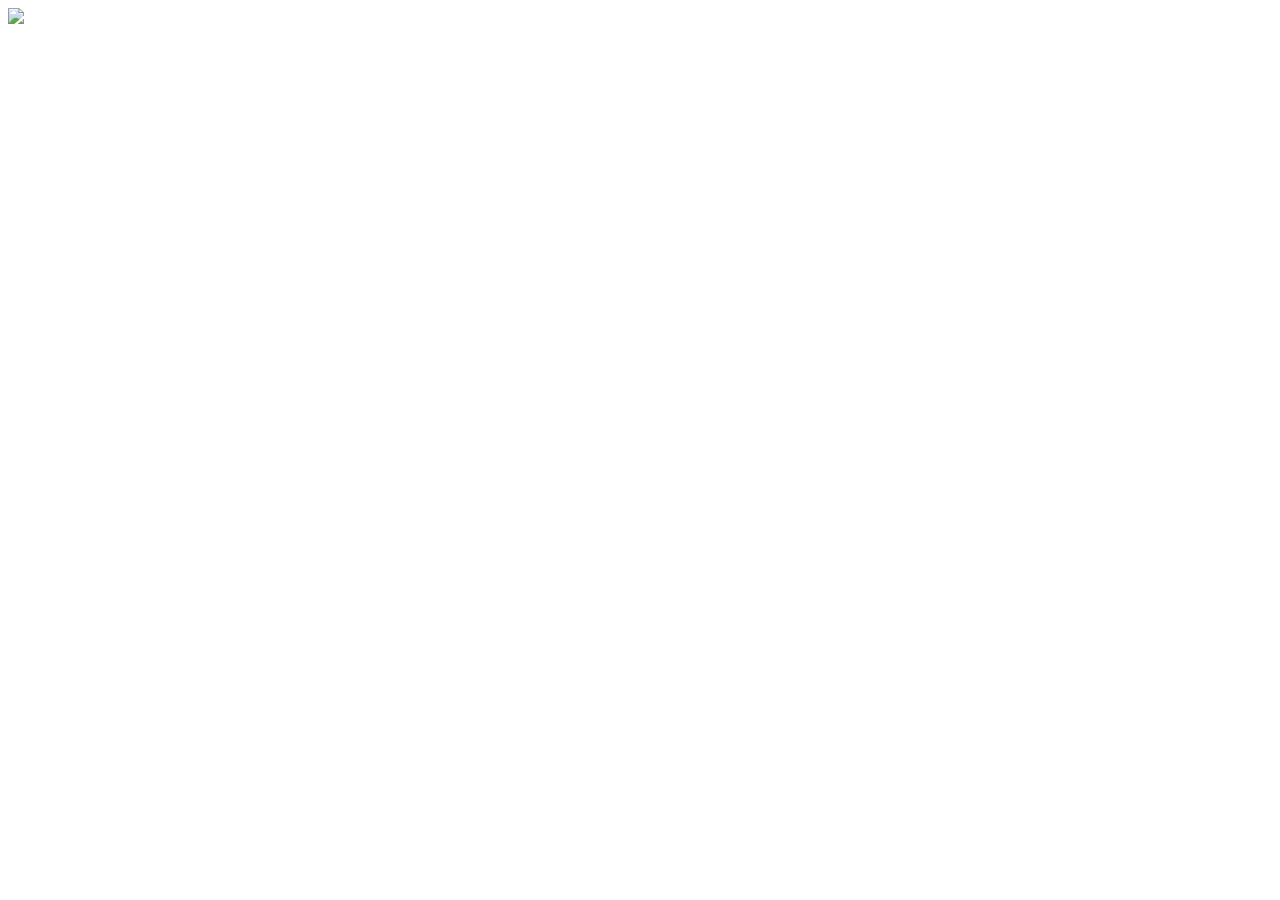
==== index.html @ e9a7efcb "first commit" ====
<!DOCTYPE html>
<html lang="en-US">
    <head>
        <meta charset="UTF-8">
        <meta name="viewport" content="width=device-width, initial-scale=1">
        <link rel="stylesheet" href="styles.css">
        <title>DemoDicio </title>
    </head>
    <body>
        <nav class="freshchat-navbar">
            <img src="assets/Logo provicional.png" />
        </nav>
        <section class="freshchat-container">
            <script>
                function initFreshChat() {
                  window.fcWidget.init({
                    token: "7ee3b68a-eb9b-4b3f-a854-c7a821e027e5",
                    host: "https://wchat.freshchat.com",
                    open: true
                  });
                }
                function initialize(i,t){var e;i.getElementById(t)?initFreshChat():((e=i.createElement("script")).id=t,e.async=!0,e.src="https://wchat.freshchat.com/js/widget.js",e.onload=initFreshChat,i.head.appendChild(e))}function initiateCall(){initialize(document,"Freshdesk Messaging-js-sdk")}window.addEventListener?window.addEventListener("load",initiateCall,!1):window.attachEvent("load",initiateCall,!1);
            </script>
        </section>
        <script> (function (d, w, c) { if(!d.getElementById("spd-busns-spt")) { var n = d.getElementsByTagName('script')[0], s = d.createElement('script'); var loaded = false; s.id = "spd-busns-spt"; s.async = "async"; s.setAttribute("data-self-init", "false"); s.setAttribute("data-init-type", "opt"); s.src = 'https://cdn.freshbots.ai/assets/share/js/freshbots.min.js'; s.setAttribute("data-client", "ee3bebadc446f0cb4c8b7b2d7b97877adb6d2027"); s.setAttribute("data-bot-hash", "217c8f2c964cd280e908c207b2f6b60bff89180c"); s.setAttribute("data-env", "prod"); s.setAttribute("data-region", "us"); if (c) { s.onreadystatechange = s.onload = function () { if (!loaded) { c(); } loaded = true; }; } n.parentNode.insertBefore(s, n); } }) (document, window, function () { Freshbots.initiateWidget({ autoInitChat: false, getClientParams: function () { return {"user_nip":"","cstmr::phn":""}; } }, function(successResponse) { }, function(errorResponse) { }); }); </script>
    </body>
</html>
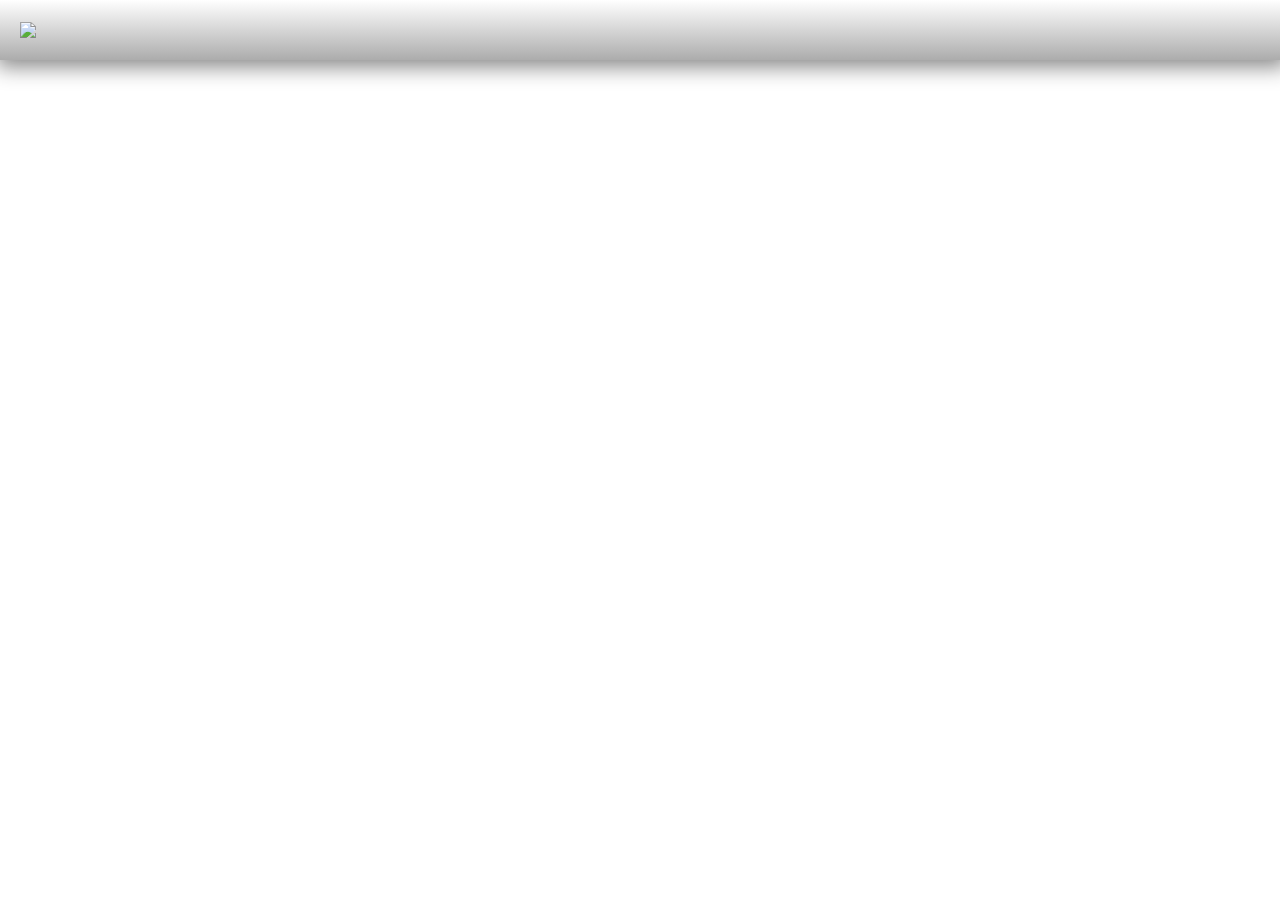
==== commit a050a49b: "Merge pull request #1 from larissaOjeda/LO-newChanges" ====
--- a/index.html
+++ b/index.html
@@ -11,17 +11,8 @@
             <img src="assets/Logo provicional.png" />
         </nav>
         <section class="freshchat-container">
-            <script>
-                function initFreshChat() {
-                  window.fcWidget.init({
-                    token: "7ee3b68a-eb9b-4b3f-a854-c7a821e027e5",
-                    host: "https://wchat.freshchat.com",
-                    open: true
-                  });
-                }
-                function initialize(i,t){var e;i.getElementById(t)?initFreshChat():((e=i.createElement("script")).id=t,e.async=!0,e.src="https://wchat.freshchat.com/js/widget.js",e.onload=initFreshChat,i.head.appendChild(e))}function initiateCall(){initialize(document,"Freshdesk Messaging-js-sdk")}window.addEventListener?window.addEventListener("load",initiateCall,!1):window.attachEvent("load",initiateCall,!1);
-            </script>
         </section>
         <script> (function (d, w, c) { if(!d.getElementById("spd-busns-spt")) { var n = d.getElementsByTagName('script')[0], s = d.createElement('script'); var loaded = false; s.id = "spd-busns-spt"; s.async = "async"; s.setAttribute("data-self-init", "false"); s.setAttribute("data-init-type", "opt"); s.src = 'https://cdn.freshbots.ai/assets/share/js/freshbots.min.js'; s.setAttribute("data-client", "ee3bebadc446f0cb4c8b7b2d7b97877adb6d2027"); s.setAttribute("data-bot-hash", "217c8f2c964cd280e908c207b2f6b60bff89180c"); s.setAttribute("data-env", "prod"); s.setAttribute("data-region", "us"); if (c) { s.onreadystatechange = s.onload = function () { if (!loaded) { c(); } loaded = true; }; } n.parentNode.insertBefore(s, n); } }) (document, window, function () { Freshbots.initiateWidget({ autoInitChat: false, getClientParams: function () { return {"user_nip":"","cstmr::phn":""}; } }, function(successResponse) { }, function(errorResponse) { }); }); </script>
     </body>
-</html>+</html>
+
--- a/styles.css
+++ b/styles.css
@@ -0,0 +1,52 @@
+body {
+    margin: 0;
+    
+}
+
+.freshchat-container {
+    display: flex;
+    justify-content: center;
+    align-items: center;
+    height: 100vh;
+    background-image: url("./assets/background.jpg");
+    opacity: 0.2;
+}
+
+.freshchat-navbar {
+    background: rgb(172,172,172);
+    background: linear-gradient(0deg, rgba(172,172,172,1) 0%, rgba(255,255,255,1) 100%);
+    height: 60px;
+    display: flex;
+    align-items: center;
+    justify-content: flex-start;
+    box-shadow: 2px 2px 20px 5px #888888;
+    position: absolute;
+    top: 0;
+    width: 100%;
+    opacity: 1 !important;
+    z-index:2;
+}
+
+.freshchat-navbar img {
+    padding-left: 20px;
+}
+
+.custom_fc_frame {
+    right: 50px !important;
+    bottom: 30px !important;
+}
+
+.test {
+    background-color: peru;
+}
+
+.fc-widget-small {
+    display: flex;
+}
+
+#fc_frame, #fc_frame.fc-widget-normal{
+    bottom: 20% !important;
+    right: 35% !important;
+    left: 35% !important;
+    top: 15% !important;
+}